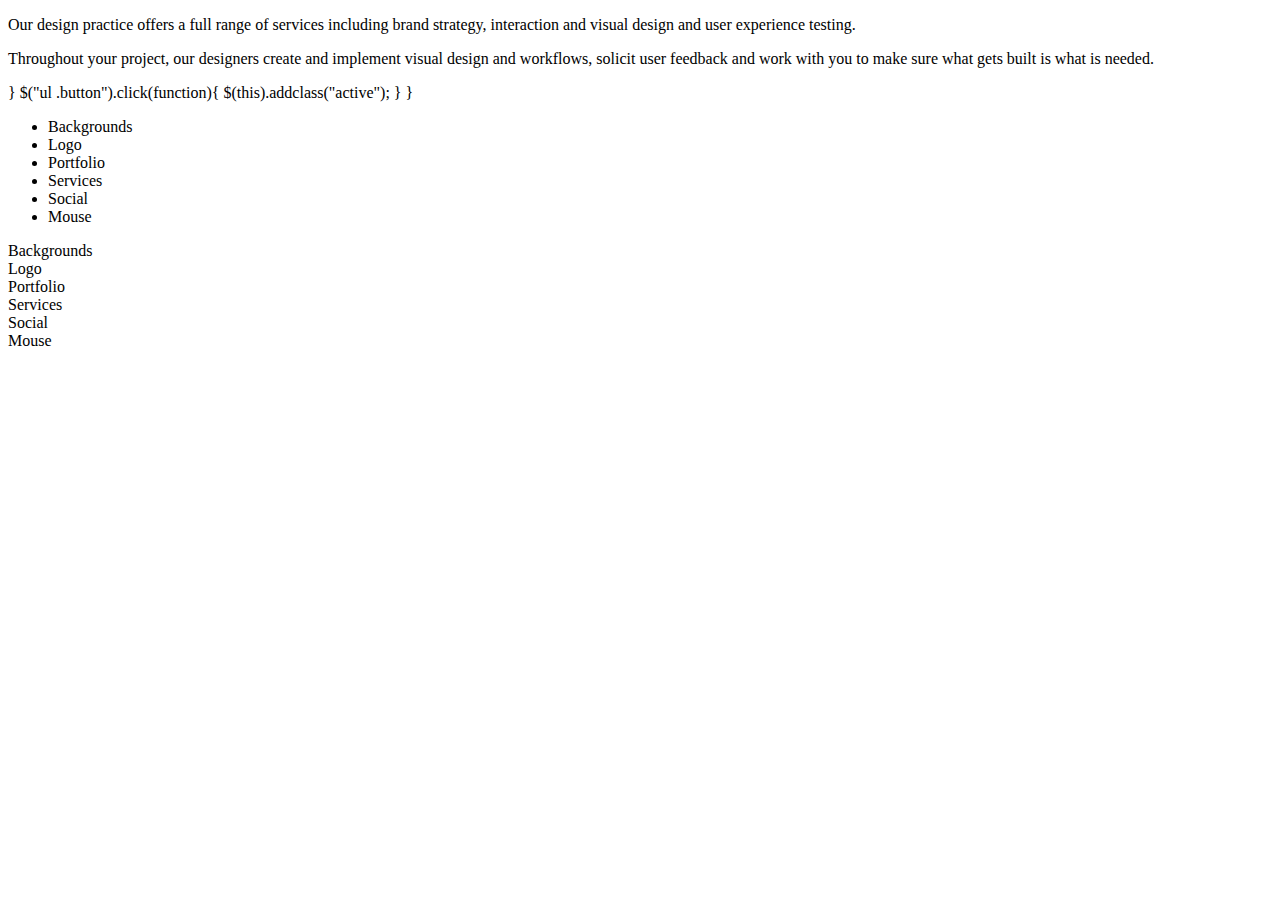
==== Desktop/delani studio/html./Zack.html @ 79095878 "first commit" ====
<!doctype html>
<html>
<head>
<meta charset="utf-g">
<title>What we do</title>
<p>Our design practice offers a full range of services including brand strategy, interaction and visual design and user experience testing.</p>
<p>Throughout your project, our designers create and implement visual design and workflows, solicit user feedback and work with you to make sure what gets built is what is needed.</p>
<!-- <link rel="stylesheet" href="zack.css">
<script src="https://code.jquery.com/jquery-3.2.1.js"></script>
<script type="text/javascript">
$(document).ready(function){
	$(".button").click(function(){
	var value - $(this).attr("data-filter");
	if(value=="all")
	{
		$(".filter").show("1000");
	}
	else
	{
		$(".filter").not("."+value).hide("1000");
		$(".filter").filter("."+value).show("1000"); -->

	}
	$("ul .button").click(function){
		$(this).addclass("active");
	}
}
</script>
</head>
<body>
	<p style="background-image: url('work1.jpg');">
	<div class="container">
	<ul>
		<li class="button active" data-filter="All">Backgrounds</li>
		<li class="button" data-filter="Logo">Logo</li>
		<li class="button" data-filter="Portfolio">Portfolio</li>
		<li class="button" data-filter="Services">Services</li>
		<li class="button" data-filter="Social">Social</li>
		<li class="button" data-filter="Mouse">Mouse</li>
		<div style="clear: both;"></div>
	</ul>
<div class="box filter Backgrounds">Backgrounds</div>
<div class="box filter Logo">Logo</div>
<div class="box filter Portfolio">Portfolio</div>
<div class="box filter Services">Services</div>
<div class="box filter Social">Social</div>
<div class="box filter Mouse">Mouse</div>

</div>
</body>
</html>
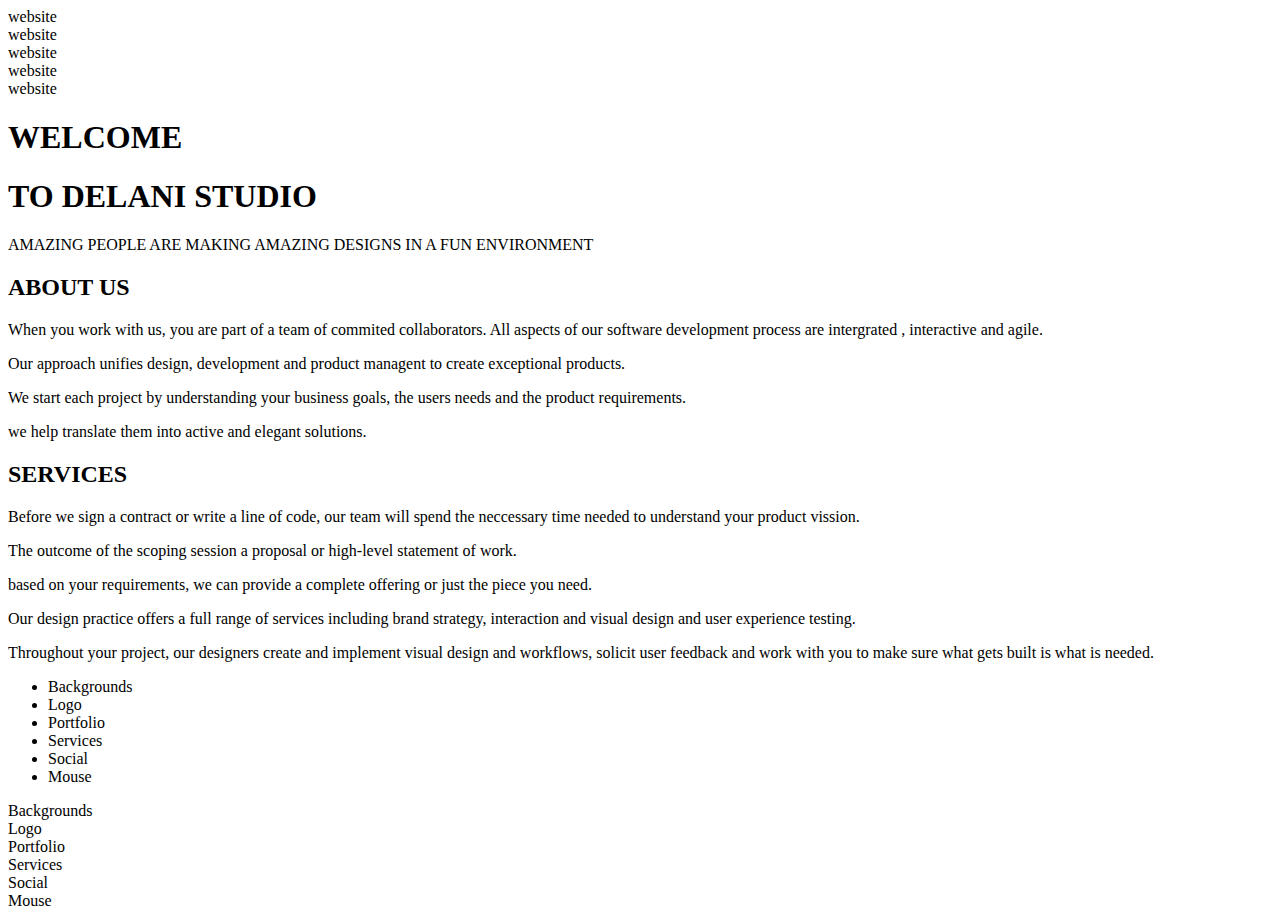
==== commit ae7a6fe1: "add changes" ====
--- a/Desktop/delani studio/html./Zack.html
+++ b/Desktop/delani studio/html./Zack.html
@@ -1,11 +1,49 @@
 <!doctype html>
+<!doctype html>
+<html>
+<head>
+<meta charset="utf-g">
+<title>What we do</title>
+<link rel="stylesheet" href="style.css">
+</head>
+<body>
+<div class="container">
+<div class="box filter">website</div>
+<div class="box filter">website</div>
+<div class="box filter">website</div>
+<div class="box filter">website</div>
+<div class="box filter">website</div>
+<h1>WELCOME</h1> 
+<h1> TO DELANI STUDIO</h1>
+<p>AMAZING PEOPLE ARE MAKING AMAZING DESIGNS IN A FUN ENVIRONMENT</p>
+</div>
+<div class="container about" id="about-us">
+    <h2 id="about">ABOUT US</h2>
+    <p>When you work with us, you are part of a team of commited collaborators. All aspects of our software development process are intergrated , interactive and agile.</p>
+    <p>Our approach unifies design, development and product managent to create exceptional products.</p> 
+    <p>We start each project by understanding your business goals, the users needs and the product requirements.</p>
+    <p>we help translate them into active and elegant solutions.</p>
+  </div>
+  <div class="services">
+    <div id="servicesoverlay">
+      <h2>SERVICES</h2>
+      <p>Before we sign a contract or write a line of code, our team will spend the neccessary time needed to understand your product vission.</p>
+      <p>The outcome of the scoping session a proposal or high-level statement of work.</p>
+      <p>based on your requirements, we can provide a complete offering or just the piece you need. </p>
+    </div>
+</body>
+</html>
+
+
+
+
 <html>
 <head>
 <meta charset="utf-g">
 <title>What we do</title>
 <p>Our design practice offers a full range of services including brand strategy, interaction and visual design and user experience testing.</p>
 <p>Throughout your project, our designers create and implement visual design and workflows, solicit user feedback and work with you to make sure what gets built is what is needed.</p>
-<!-- <link rel="stylesheet" href="zack.css">
+<link rel="stylesheet" href="zack.css">
 <script src="https://code.jquery.com/jquery-3.2.1.js"></script>
 <script type="text/javascript">
 $(document).ready(function){
@@ -18,7 +56,7 @@
 	else
 	{
 		$(".filter").not("."+value).hide("1000");
-		$(".filter").filter("."+value).show("1000"); -->
+		$(".filter").filter("."+value).show("1000");
 
 	}
 	$("ul .button").click(function){
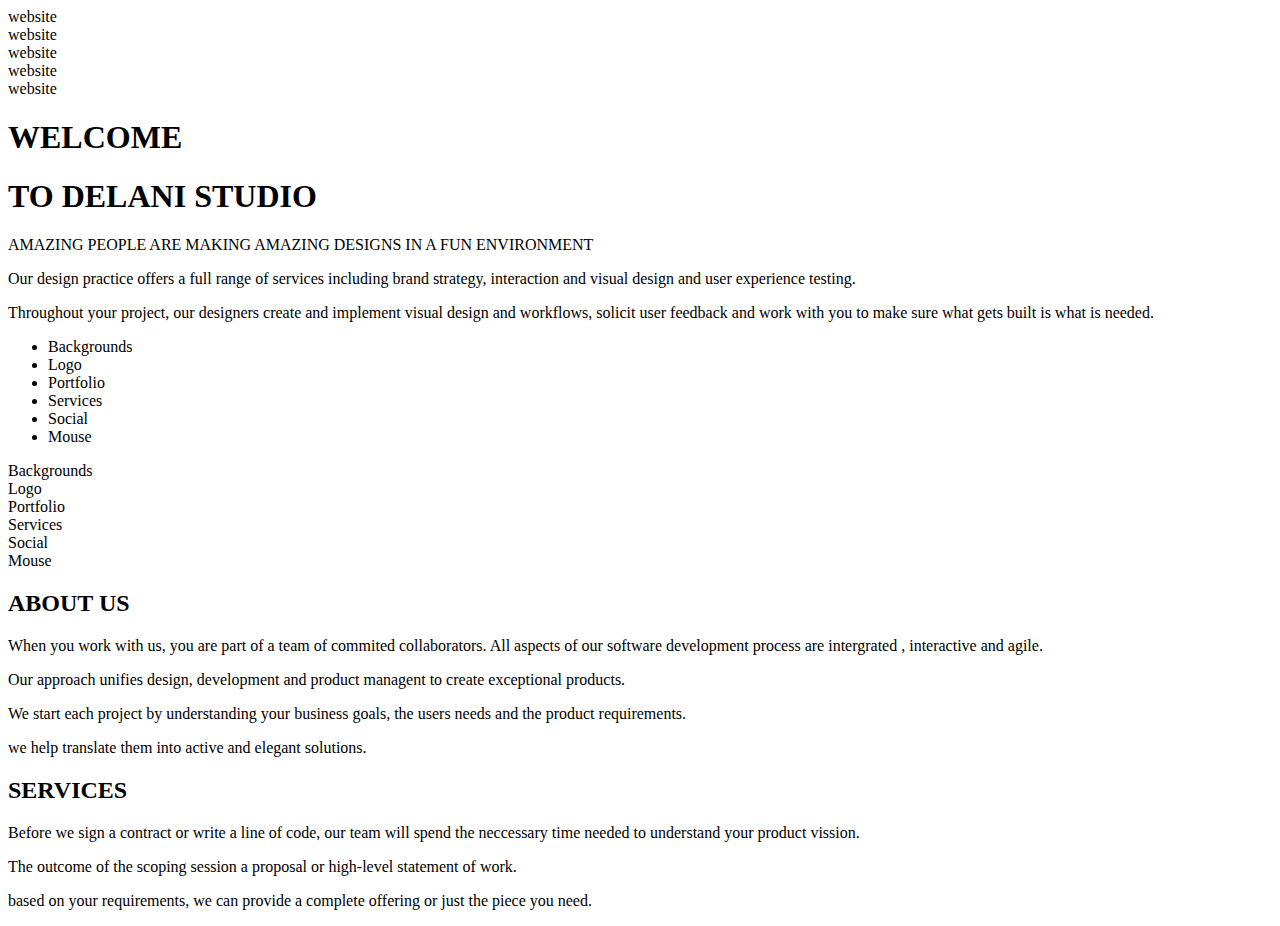
==== commit 17b4e901: "add css styles" ====
--- a/Desktop/delani studio/html./Zack.html
+++ b/Desktop/delani studio/html./Zack.html
@@ -17,29 +17,6 @@
 <h1> TO DELANI STUDIO</h1>
 <p>AMAZING PEOPLE ARE MAKING AMAZING DESIGNS IN A FUN ENVIRONMENT</p>
 </div>
-<div class="container about" id="about-us">
-    <h2 id="about">ABOUT US</h2>
-    <p>When you work with us, you are part of a team of commited collaborators. All aspects of our software development process are intergrated , interactive and agile.</p>
-    <p>Our approach unifies design, development and product managent to create exceptional products.</p> 
-    <p>We start each project by understanding your business goals, the users needs and the product requirements.</p>
-    <p>we help translate them into active and elegant solutions.</p>
-  </div>
-  <div class="services">
-    <div id="servicesoverlay">
-      <h2>SERVICES</h2>
-      <p>Before we sign a contract or write a line of code, our team will spend the neccessary time needed to understand your product vission.</p>
-      <p>The outcome of the scoping session a proposal or high-level statement of work.</p>
-      <p>based on your requirements, we can provide a complete offering or just the piece you need. </p>
-    </div>
-</body>
-</html>
-
-
-
-
-<html>
-<head>
-<meta charset="utf-g">
 <title>What we do</title>
 <p>Our design practice offers a full range of services including brand strategy, interaction and visual design and user experience testing.</p>
 <p>Throughout your project, our designers create and implement visual design and workflows, solicit user feedback and work with you to make sure what gets built is what is needed.</p>
@@ -84,9 +61,24 @@
 <div class="box filter Social">Social</div>
 <div class="box filter Mouse">Mouse</div>
 
-</div>
+<div class="container about" id="about-us">
+    <h2 id="about">ABOUT US</h2>
+    <p>When you work with us, you are part of a team of commited collaborators. All aspects of our software development process are intergrated , interactive and agile.</p>
+    <p>Our approach unifies design, development and product managent to create exceptional products.</p> 
+    <p>We start each project by understanding your business goals, the users needs and the product requirements.</p>
+    <p>we help translate them into active and elegant solutions.</p>
+  </div>
+  <div class="services">
+    <div id="servicesoverlay">
+      <h2>SERVICES</h2>
+      <p>Before we sign a contract or write a line of code, our team will spend the neccessary time needed to understand your product vission.</p>
+      <p>The outcome of the scoping session a proposal or high-level statement of work.</p>
+      <p>based on your requirements, we can provide a complete offering or just the piece you need. </p>
+    </div>
 </body>
 </html>
 
 
 
+
+
